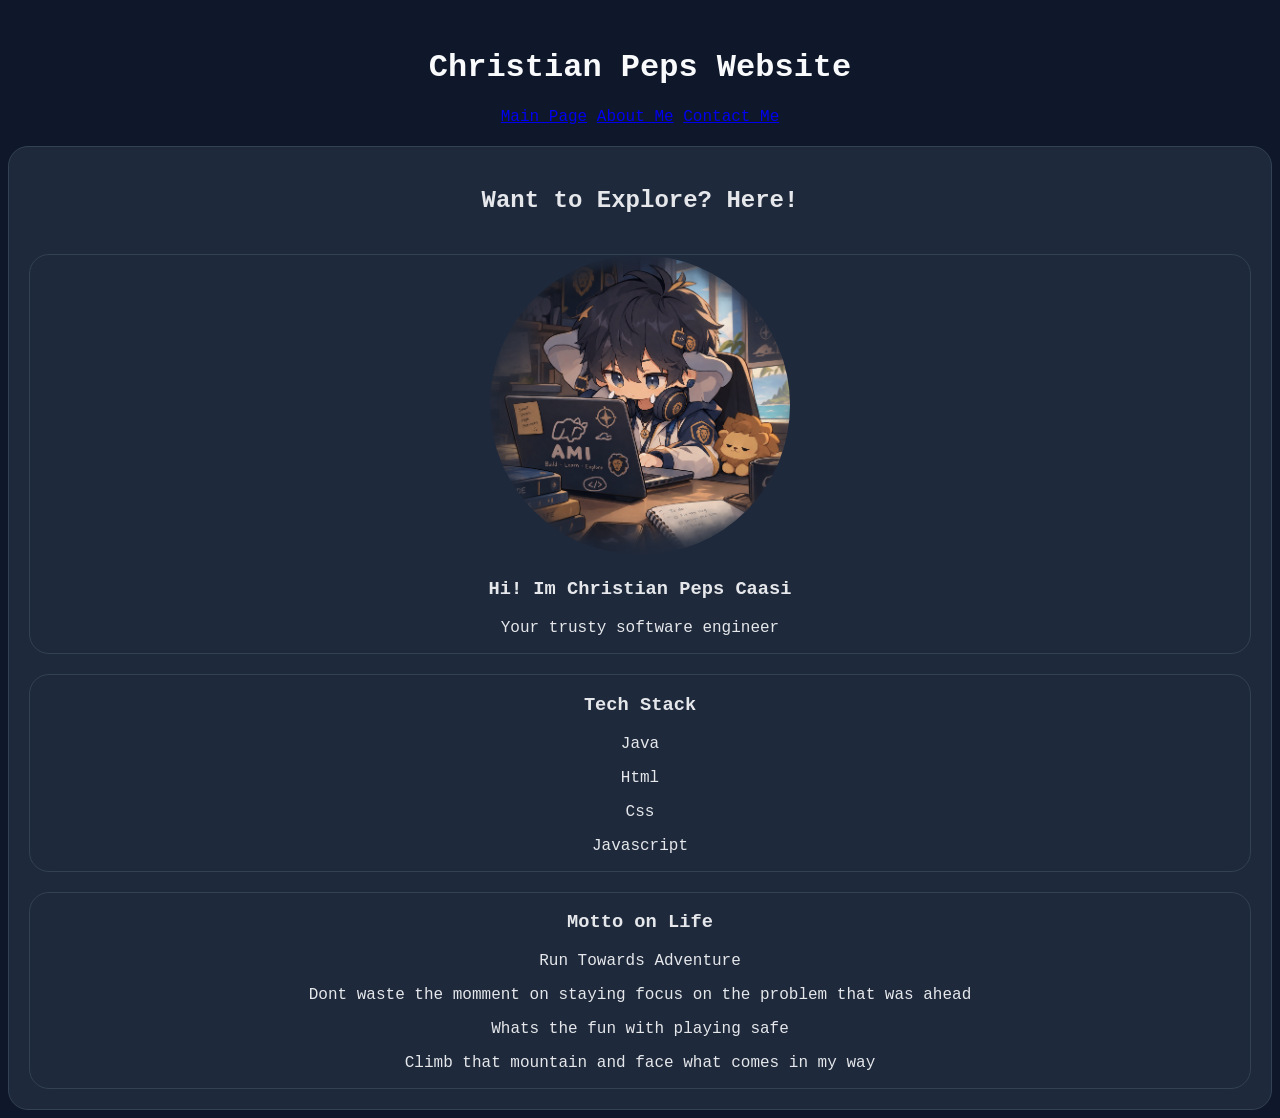
==== v2/index.html @ 9c1d864b "sept 29 updates and initial start of v2" ====
<!DOCTYPE html>
<html>
    <head>
        <meta charset="UTF-8">
        <meta name="viewport"  content="width= device-width, initial-scale=1.0">
        <title>Personal Website</title>
        <link rel="stylesheet" href="styles.css">
    </head>
    <body>
        <header class="page-header">
            <h1 >Christian Peps Website</h1>
            <nav aria-label="Main navigation">
                <a href="index.html">Main Page</a>
                <a href="about.html">About Me</a>
                <a href="contact.html">Contact Me</a>
            </nav>
        </header>
        <main>
            <section id="html" class="section-block">
                <h2>Want to Explore? Here!</h2>

                <!--Hero Section with the intial-->
                <article class="article-cards">
                    <img id="hero" src="assets/hero.png" alt="Christian Peps">
                    <h3>Hi! Im Christian Peps Caasi</h3>
                    <p>Your trusty software engineer</p>
                </article>

                <article class="article-cards">
                    <h3>Tech Stack</h3>
                    <p id="java">Java</p>
                    <p id="web">Html</p>
                    <p id="css">Css</p>
                    <p id="js">Javascript</p>
                </article>

                <article class="article-cards">
                    <h3>Motto on Life</h3>
                    <p>Run Towards Adventure</p>
                    <p>Dont waste the momment on staying focus on the problem that was ahead</p>
                    <p>Whats the fun with playing safe</p>
                    <p>Climb that mountain and face what comes in my way</p>
                </article>
            </section>
        </main>
    </body>
</html>
---- v2/styles.css ----
body {
    background-color: #0f172a;
    color: #e5e7eb;
    font-family: 'Courier New', Courier, monospace;
}

.page-header {
    color: #f8fafc;
    text-align: center;
    padding: 20px;
}

.section-block {
    text-align: center;
    background-color: #1e293b;
    border: 1px solid #334155;
    border-radius: 20px;
    padding: 20px;

    display: flex;
    flex-direction: column;
    gap: 20px;
}

.article-cards {
    background-color: #1e293b;
    border: 1px solid #334155;
    border-radius: 20px;
}

#hero {
    height: 300px;
    border-radius: 50%;
}
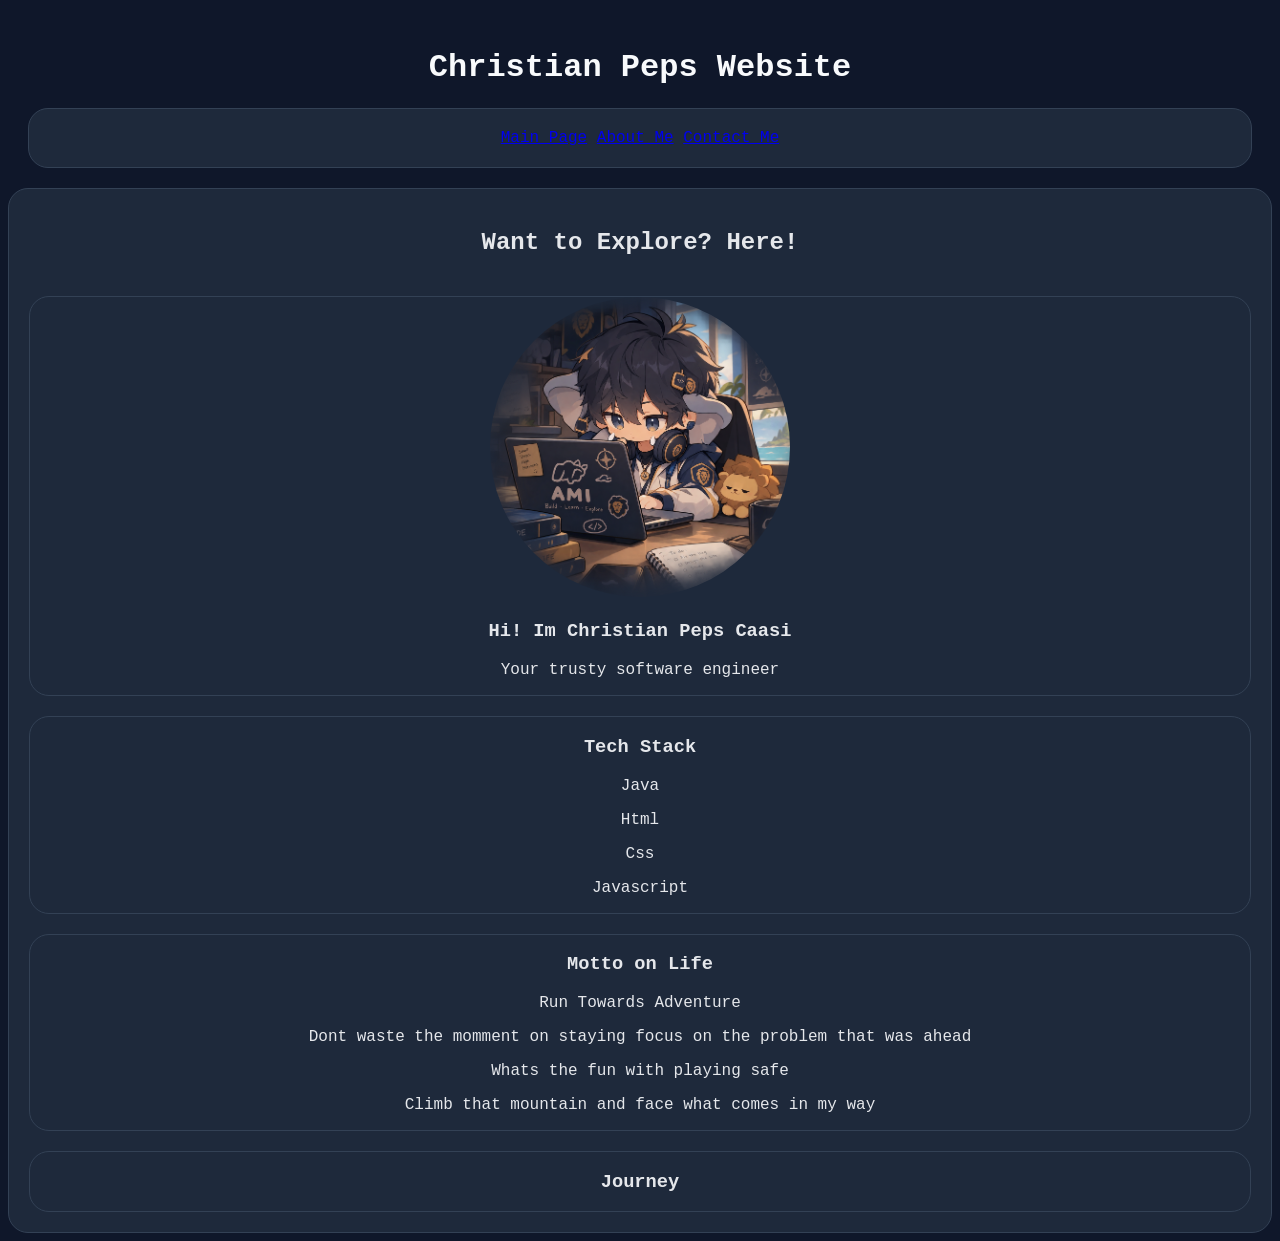
==== commit 66d0afd2: "september 30 v2 initial addition" ====
--- a/v2/index.html
+++ b/v2/index.html
@@ -41,6 +41,11 @@
                     <p>Whats the fun with playing safe</p>
                     <p>Climb that mountain and face what comes in my way</p>
                 </article>
+
+                <article class="article-cards">
+                    <h3>Journey</h3>
+                    
+                </article>
             </section>
         </main>
     </body>
--- a/v2/styles.css
+++ b/v2/styles.css
@@ -2,6 +2,13 @@
     background-color: #0f172a;
     color: #e5e7eb;
     font-family: 'Courier New', Courier, monospace;
+}
+
+nav {
+    background-color: #1e293b;
+    border: 1px solid #334155;
+    border-radius: 20px;
+    padding: 20px;
 }
 
 .page-header {
